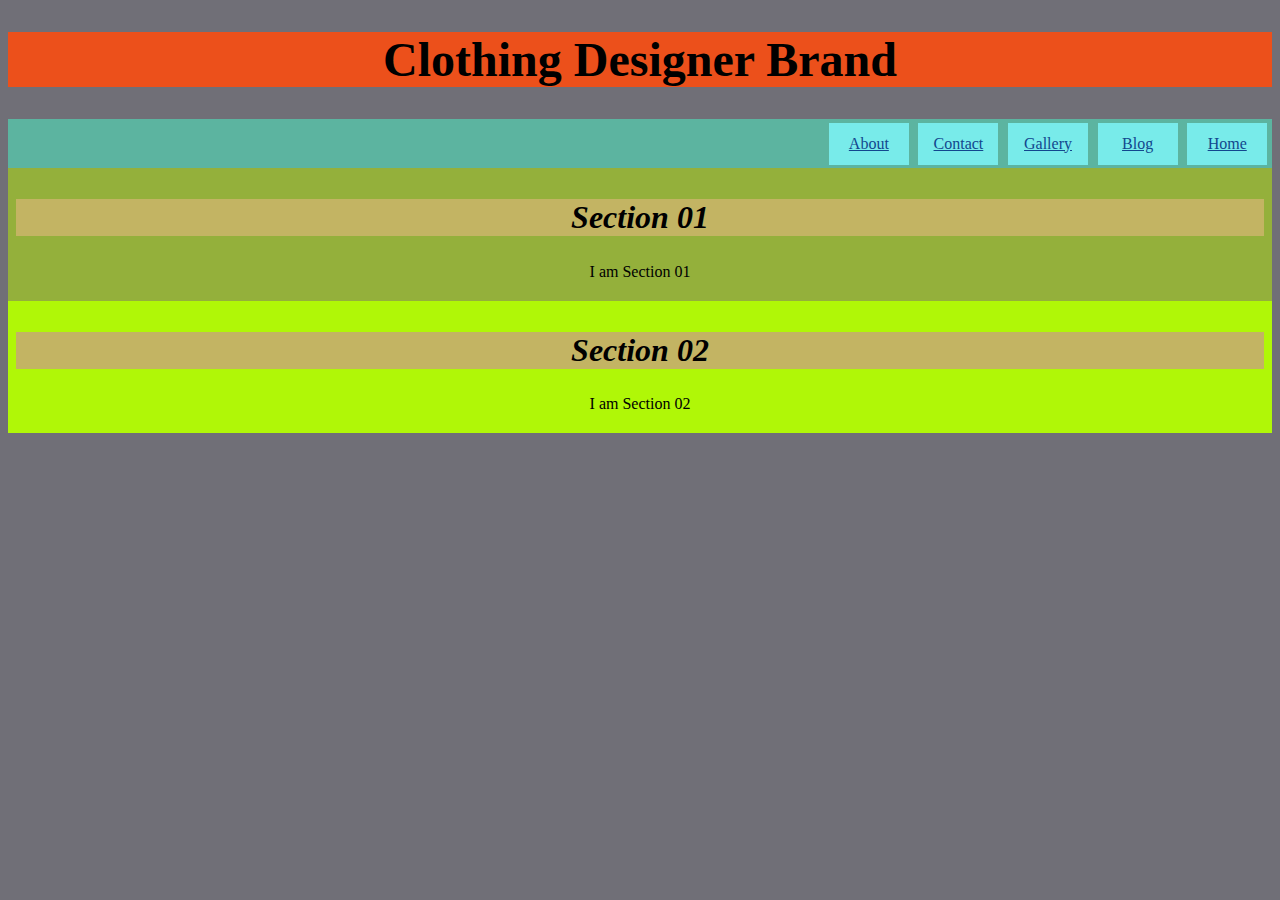
==== lab-04/index.html @ a5ed3c69 "my work completion after working and trying to learn css styles: padding, margin. Following Graeme's" ====
<!DOCTYPE html>
<html lang="en" dir="ltr">
  <head>
    <meta charset="utf-8">
    <title></title>

   <meta name="viewport" content="width=device-width, initial-scale=1.0">
    <link rel="stylesheet" href="styles.css">
  </head>
  <body>

     <h1>Clothing Designer Brand</h1>

   <nav id="menu">
     <a href="#">Home</a>
     <a href="#">Blog</a>
     <a href="#">Gallery</a>
     <a href="#">Contact</a>
     <a href="#">About</a>
   </nav>

   <section id ="sec01">
     <h2>Section 01</h2>
     <p>I am Section 01</p>
   </section>

   <section id ="sec02">
     <h2>Section 02</h2>
     <p>I am Section 02</p>
   </section>


    <script src="scripts.js" charset="utf-8"></script>
  </body>
</html>
---- lab-04/styles.css ----
body{
background-color: rgb(112, 111, 119);

}

nav{
  display: flex;
  flex-direction: row-reverse;
  background-color: rgb(92, 180, 160);
  /* float: right; */


}

nav a{
  text-align: center;
  background-color: rgb(120, 235, 234);
  color: rgb(18, 71, 142);
  padding: 0.75em 0.5em; /* values top/bottom and left/right*/
  margin: 0.2em 0.3em;
  /* float: right; */
  width: 5vw;


  /* transition time */
  transition: background-color 0.3s;
}

nav a:hover{
  background-color: rgba(50, 54, 50, 0.34);

}

h2:hover{
  background-color:rgb(233, 229, 168);
}

h1{
  text-align: center;
  background-color: rgb(236, 80, 27);
  font-family: "Broadway";
  font-size: 3em;
}

h2{
  background-color: rgb(195, 180, 99);
  text-align: center;
  font-style: italic;
  font-family: "Bradley Hand ITC";
  font-size: 2em;
  transition: background-color 0.5s;
}


p{
  text-align: center;
  font-style: bolder;
  font-size: 1em;

}

#sec01{
  background-color: rgb(148, 176, 59);
  padding: 0.3em 0.5em;
  marging: 0.25em 0.5em;
  box-sizing: border-box;
}

#sec02{
  background-color: rgb(176, 247, 7);
  padding: 0.25em 0.5em;
  marging: 0.25em 0.5em;


}

nav, #sec01, #sec02{
  overflow: auto;


}
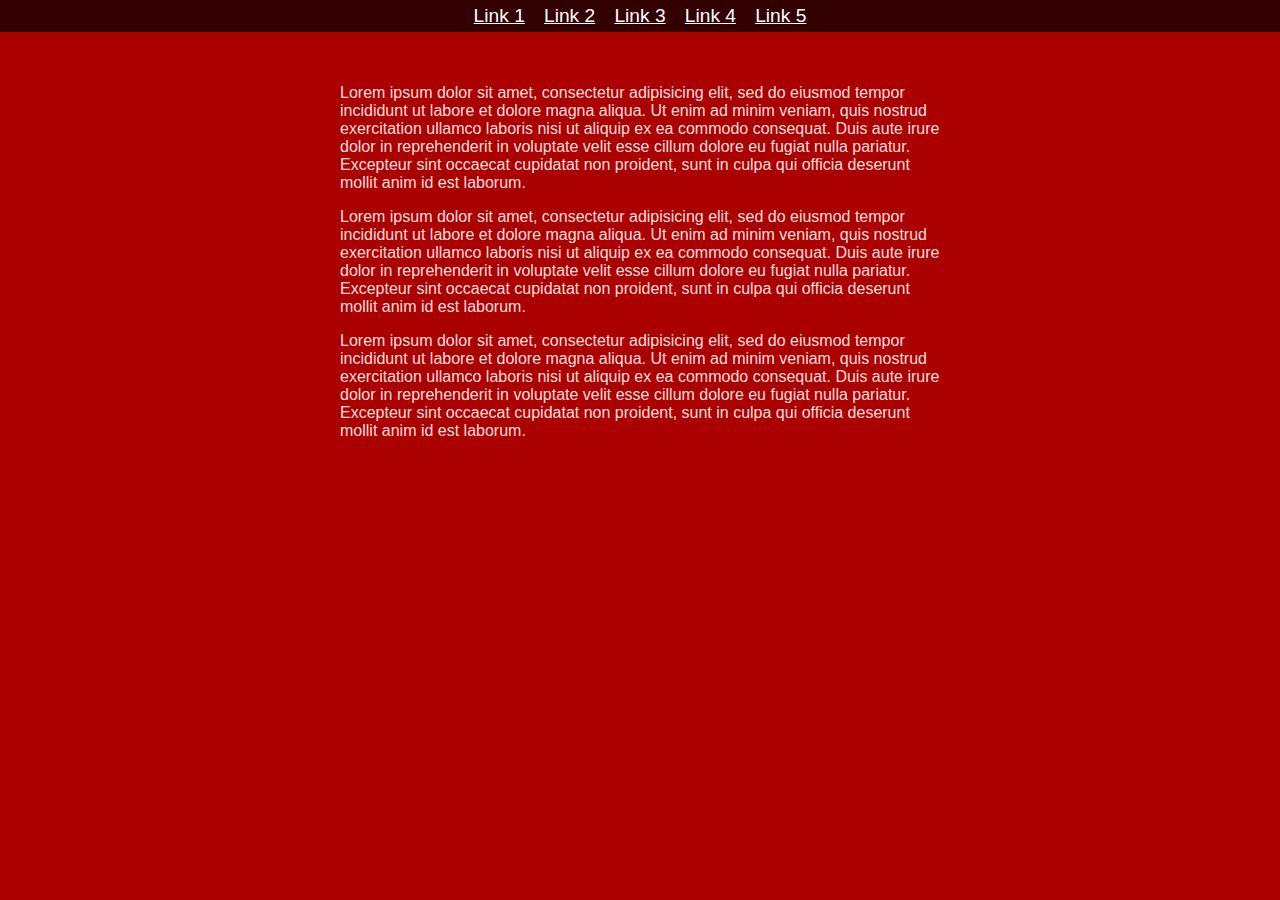
==== commit 539e86a9: "Made minor changes in Lab-04 files. To re-organise the folder Lab-04" ====
--- a/lab-04/index.html
+++ b/lab-04/index.html
@@ -2,34 +2,26 @@
 <html lang="en" dir="ltr">
   <head>
     <meta charset="utf-8">
-    <title></title>
-
-   <meta name="viewport" content="width=device-width, initial-scale=1.0">
+    <title>Responsive menu</title>
+    <meta name="viewport" content="width=device-width, initial-scale=1.0">
     <link rel="stylesheet" href="styles.css">
   </head>
   <body>
+    <div id="menuToggler">&#8801;</div>
+    <nav id="menu" >
+      <a href="#">Link 1</a>
+      <a href="#">Link 2</a>
+      <a href="#">Link 3</a>
+      <a href="#">Link 4</a>
+      <a href="#">Link 5</a>
+    </nav>
+    <br>
+    <br>
 
-     <h1>Clothing Designer Brand</h1>
+    <p>Lorem ipsum dolor sit amet, consectetur adipisicing elit, sed do eiusmod tempor incididunt ut labore et dolore magna aliqua. Ut enim ad minim veniam, quis nostrud exercitation ullamco laboris nisi ut aliquip ex ea commodo consequat. Duis aute irure dolor in reprehenderit in voluptate velit esse cillum dolore eu fugiat nulla pariatur. Excepteur sint occaecat cupidatat non proident, sunt in culpa qui officia deserunt mollit anim id est laborum.</p>
+    <p>Lorem ipsum dolor sit amet, consectetur adipisicing elit, sed do eiusmod tempor incididunt ut labore et dolore magna aliqua. Ut enim ad minim veniam, quis nostrud exercitation ullamco laboris nisi ut aliquip ex ea commodo consequat. Duis aute irure dolor in reprehenderit in voluptate velit esse cillum dolore eu fugiat nulla pariatur. Excepteur sint occaecat cupidatat non proident, sunt in culpa qui officia deserunt mollit anim id est laborum.</p>
+    <p>Lorem ipsum dolor sit amet, consectetur adipisicing elit, sed do eiusmod tempor incididunt ut labore et dolore magna aliqua. Ut enim ad minim veniam, quis nostrud exercitation ullamco laboris nisi ut aliquip ex ea commodo consequat. Duis aute irure dolor in reprehenderit in voluptate velit esse cillum dolore eu fugiat nulla pariatur. Excepteur sint occaecat cupidatat non proident, sunt in culpa qui officia deserunt mollit anim id est laborum.</p>
 
-   <nav id="menu">
-     <a href="#">Home</a>
-     <a href="#">Blog</a>
-     <a href="#">Gallery</a>
-     <a href="#">Contact</a>
-     <a href="#">About</a>
-   </nav>
-
-   <section id ="sec01">
-     <h2>Section 01</h2>
-     <p>I am Section 01</p>
-   </section>
-
-   <section id ="sec02">
-     <h2>Section 02</h2>
-     <p>I am Section 02</p>
-   </section>
-
-
-    <script src="scripts.js" charset="utf-8"></script>
+  <script src="scripts.js" charset="utf-8"></script>
   </body>
 </html>
--- a/lab-04/styles.css
+++ b/lab-04/styles.css
@@ -1,81 +1,104 @@
+html{
+  scroll-behavior: smooth;
+}
+
 body{
-background-color: rgb(112, 111, 119);
+  margin: 0;
+  font-family: sans-serif;
+  background-color: #a00;
+  color: #fdd;
+}
+
+
+#menuToggler{
+  position: fixed;
+  top: 0;
+  width: 100vw;
+  /* makes it possible to click the button after the menu opens */
+  z-index: 1;
+  font-size: 3em;
+  text-align: right;
+  padding: 0 1rem;
+  line-height: 0.8em;
+  box-sizing: border-box;
 
 }
 
-nav{
+nav {
   display: flex;
-  flex-direction: row-reverse;
-  background-color: rgb(92, 180, 160);
-  /* float: right; */
+  position: fixed;
+  width: 100vw;
+  height: 100vh;
+  top: 0;
+  background-color: rgba(0, 0, 0, 0.7);
 
+  transform: translateY(-100vh);
+  /* transform: scale(0); */
+
+  flex-direction: column;
+  justify-content: space-around;
+  font-size: 2em;
+  text-align: center;
+  transition: 0.3s;
 
 }
 
-nav a{
-  text-align: center;
-  background-color: rgb(120, 235, 234);
-  color: rgb(18, 71, 142);
-  padding: 0.75em 0.5em; /* values top/bottom and left/right*/
-  margin: 0.2em 0.3em;
-  /* float: right; */
-  width: 5vw;
+nav.open{
+  transform: none;
+  /* transform: scale(1); */
 
 
-  /* transition time */
-  transition: background-color 0.3s;
-}
-
-nav a:hover{
-  background-color: rgba(50, 54, 50, 0.34);
+  /* transform: translateY(-100vh); */
 
 }
 
-h2:hover{
-  background-color:rgb(233, 229, 168);
+
+nav a{
+  text-direction: none;
+  padding: 0.25em 0.5em;
+  color: #fff;
+}
+
+nav a:visited{
+    color: #fff;
+}
+
+p, h1{
+  max-width: 600px;
+}
+
+p{
+  margin: 1em auto;
 }
 
 h1{
-  text-align: center;
-  background-color: rgb(236, 80, 27);
-  font-family: "Broadway";
-  font-size: 3em;
+  margin: 0 auto;
 }
 
-h2{
-  background-color: rgb(195, 180, 99);
-  text-align: center;
-  font-style: italic;
-  font-family: "Bradley Hand ITC";
-  font-size: 2em;
-  transition: background-color 0.5s;
-}
+@media screen and (min-width: 500px){
+
+  #menuToggler{
+    display: none;
+  }
+
+  nav{
+    position: static;
+    width: auto;
+    height: auto;
+    display: flex;
+    flex-direction: row;
+    justify-content: center; 
+    font-size: 1.2em;
 
 
-p{
-  text-align: center;
-  font-style: bolder;
-  font-size: 1em;
+    transform: none;
+  }
 
+  nav a:hovr {
+    background-color: rgba(255, 0, 0, 0);
+  }
+
+  header, p{
+    padding: 0 1em;
+  }
 }
-
-#sec01{
-  background-color: rgb(148, 176, 59);
-  padding: 0.3em 0.5em;
-  marging: 0.25em 0.5em;
-  box-sizing: border-box;
-}
-
-#sec02{
-  background-color: rgb(176, 247, 7);
-  padding: 0.25em 0.5em;
-  marging: 0.25em 0.5em;
-
-
-}
-
-nav, #sec01, #sec02{
-  overflow: auto;
-
-
-}
